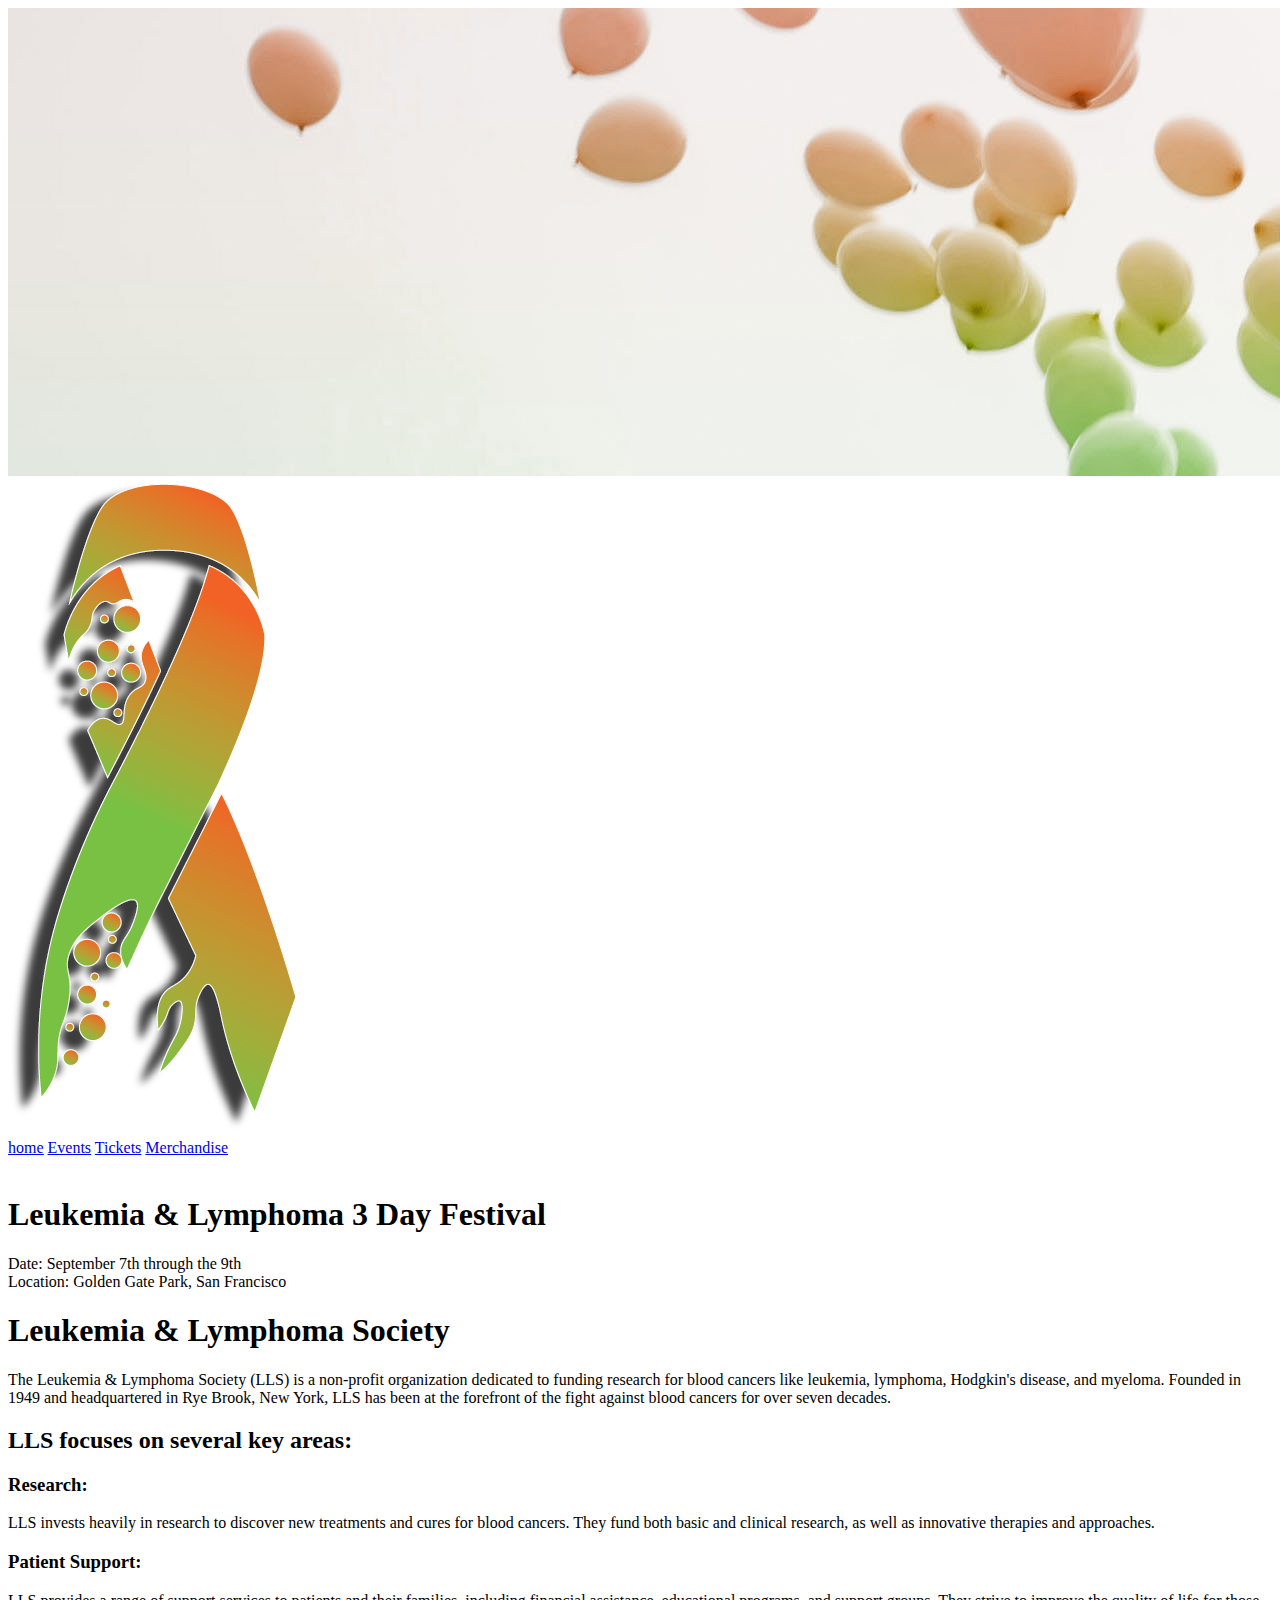
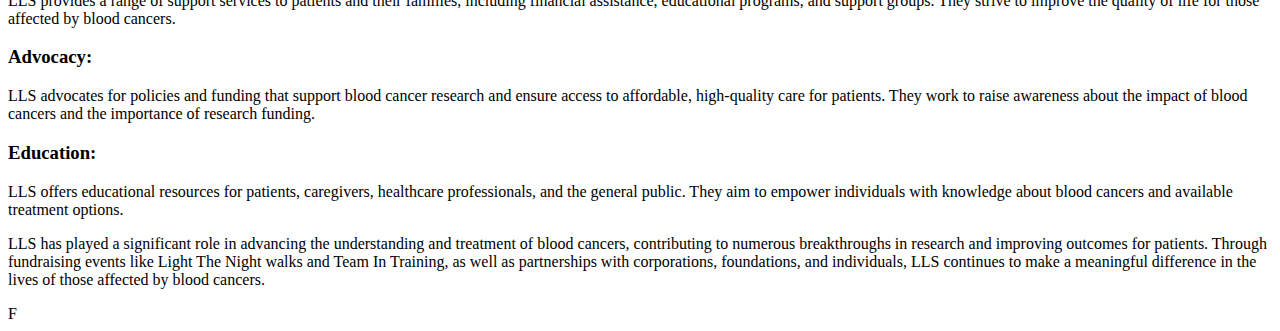
==== index.html @ 0a8d3e4e "update" ====
<!DOCTYPE html>
<html lang="en">
<head>
    <meta charset="UTF-8">
    <meta name="viewport" content="width=device-width, initial-scale=1.0">
    <title>Document</title>
    <link rel="stylesheet" href="css/style.css">

    <link rel="preconnect" href="https://fonts.googleapis.com">
    <link rel="preconnect" href="https://fonts.gstatic.com" crossorigin>
    <link href="https://fonts.googleapis.com/css2?family=Calistoga&family=Open+Sans:ital,wght@0,300..800;1,300..800&family=Poetsen+One&display=swap" rel="stylesheet">


</head>
<body>
    
    <img src="img/balloons g.jpg">
    <nav>
        <div class="logo">
            <img src="img/logo 2 veins gradient 1pt.png">  
        </div>

        <u><a href="index.html">home</a></u>
        <a href="events/events.html">Events</a>
        <a href="tickets/tickets.html">Tickets</a>
        <a href="merch/merch.html">Merchandise</a>
    </nav>

    <img src="">
   <div class="LLS">
        <h1>Leukemia & Lymphoma 3 Day Festival</h1>
        <p>Date: September 7th through the 9th
        <br>
        Location: Golden Gate Park, San Francisco </p>
    
        <h1>Leukemia & Lymphoma Society</h1>
        <p>The Leukemia & Lymphoma Society (LLS) is a non-profit organization dedicated to funding research for blood cancers like leukemia, lymphoma, Hodgkin's disease, and myeloma. Founded in 1949 and headquartered in Rye Brook, New York, LLS has been at the forefront of the fight against blood cancers for over seven decades. </p>


        <h2>LLS focuses on several key areas:</h2>
   
        <div class="focuses">
            <h3>Research:</h3>
            <p> LLS invests heavily in research to discover new treatments and cures for blood cancers. They fund both basic and clinical research, as well as innovative therapies and approaches.</p>
        
            <h3>Patient Support:</h3>
            <p>LLS provides a range of support services to patients and their families, including financial assistance, educational programs, and support groups. They strive to improve the quality of life for those affected by blood cancers.</p> 
        
            <h3>Advocacy:</h3>
            <p> LLS advocates for policies and funding that support blood cancer research and ensure access to affordable, high-quality care for patients. They work to raise awareness about the impact of blood cancers and the importance of research funding.
            </p>
        
            <h3>Education:</h3>
            <p> LLS offers educational resources for patients, caregivers, healthcare professionals, and the general public. They aim to empower individuals with knowledge about blood cancers and available treatment options.
            </p>
        </div>  
        
        <p>LLS has played a significant role in advancing the understanding and treatment of blood cancers, contributing to numerous breakthroughs in research and improving outcomes for patients. Through fundraising events like Light The Night walks and Team In Training, as well as partnerships with corporations, foundations, and individuals, LLS continues to make a meaningful difference in the lives of those affected by blood cancers.</p>
    </div> 

<div class="footer">
    F
</div>

</body>
</html>

<!-- L Orange #f79166
L Green #b9e994

O #f26124
G #7ac143 -->
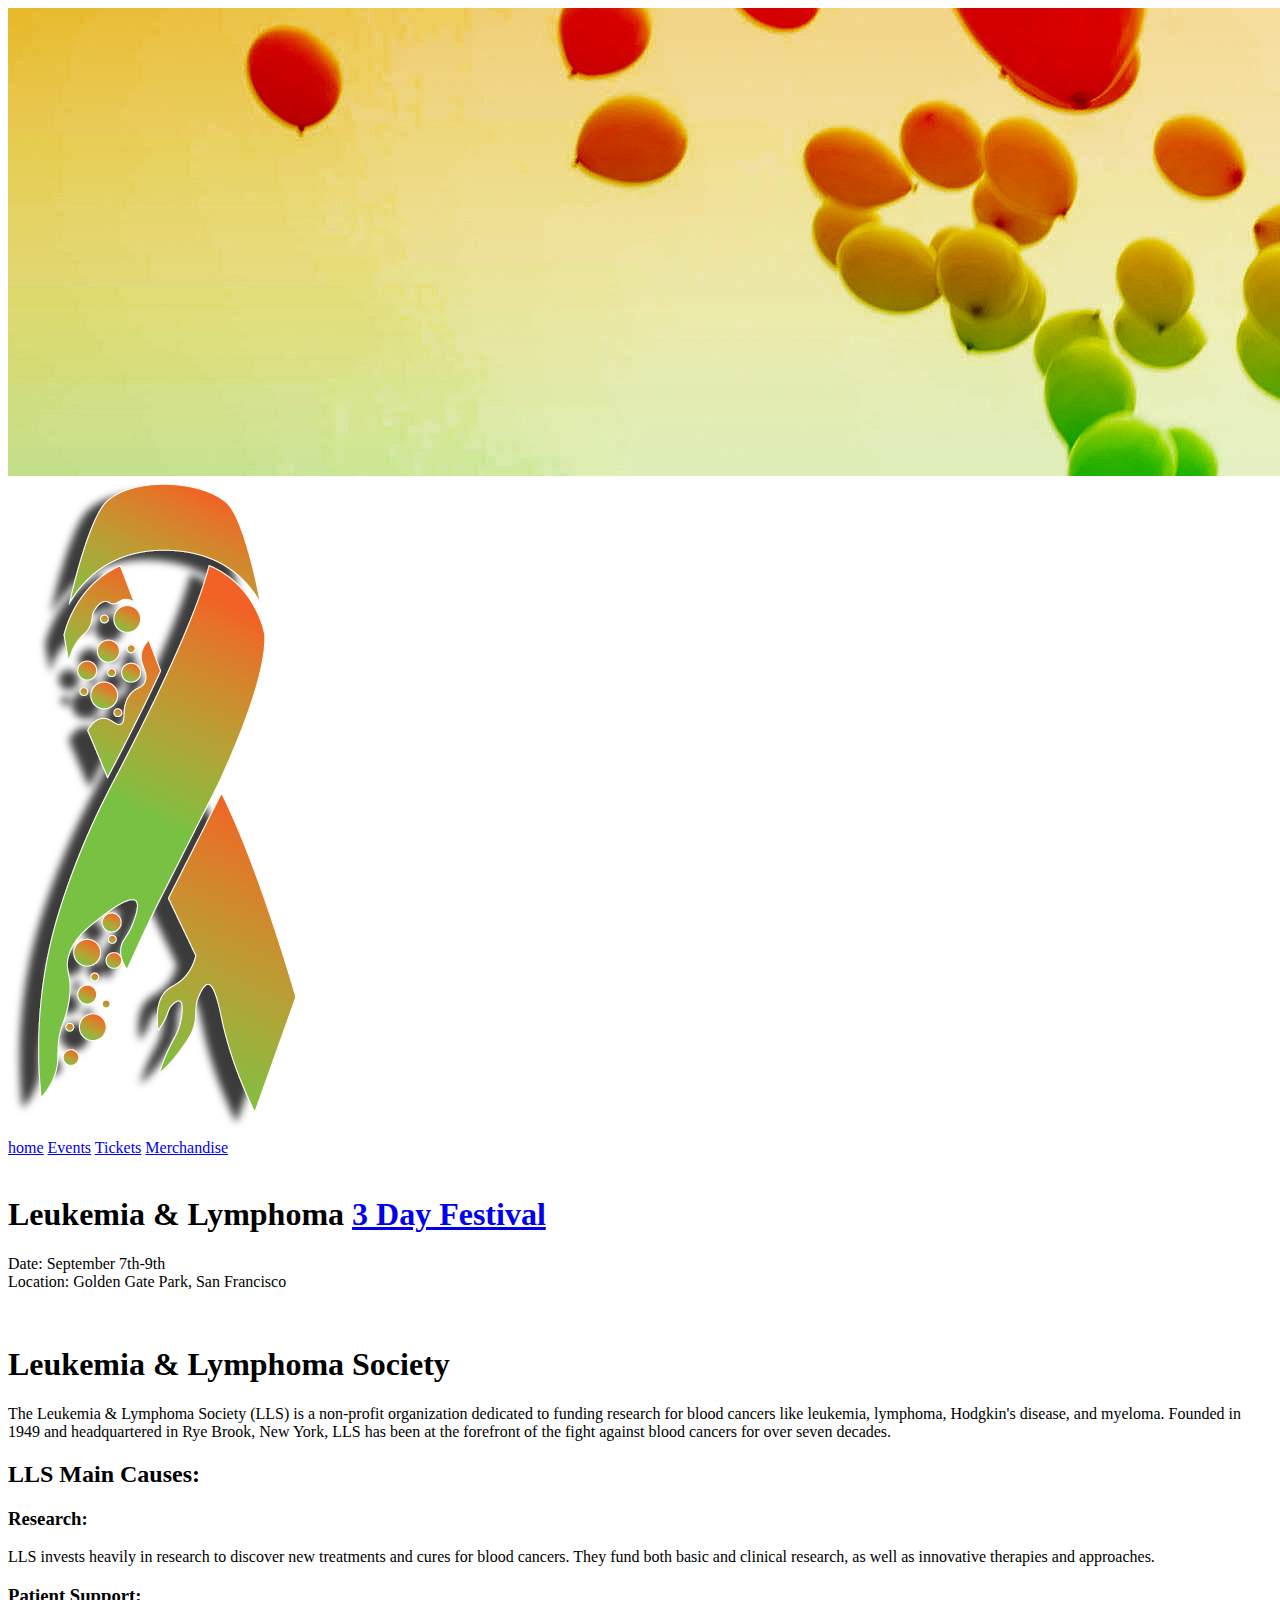
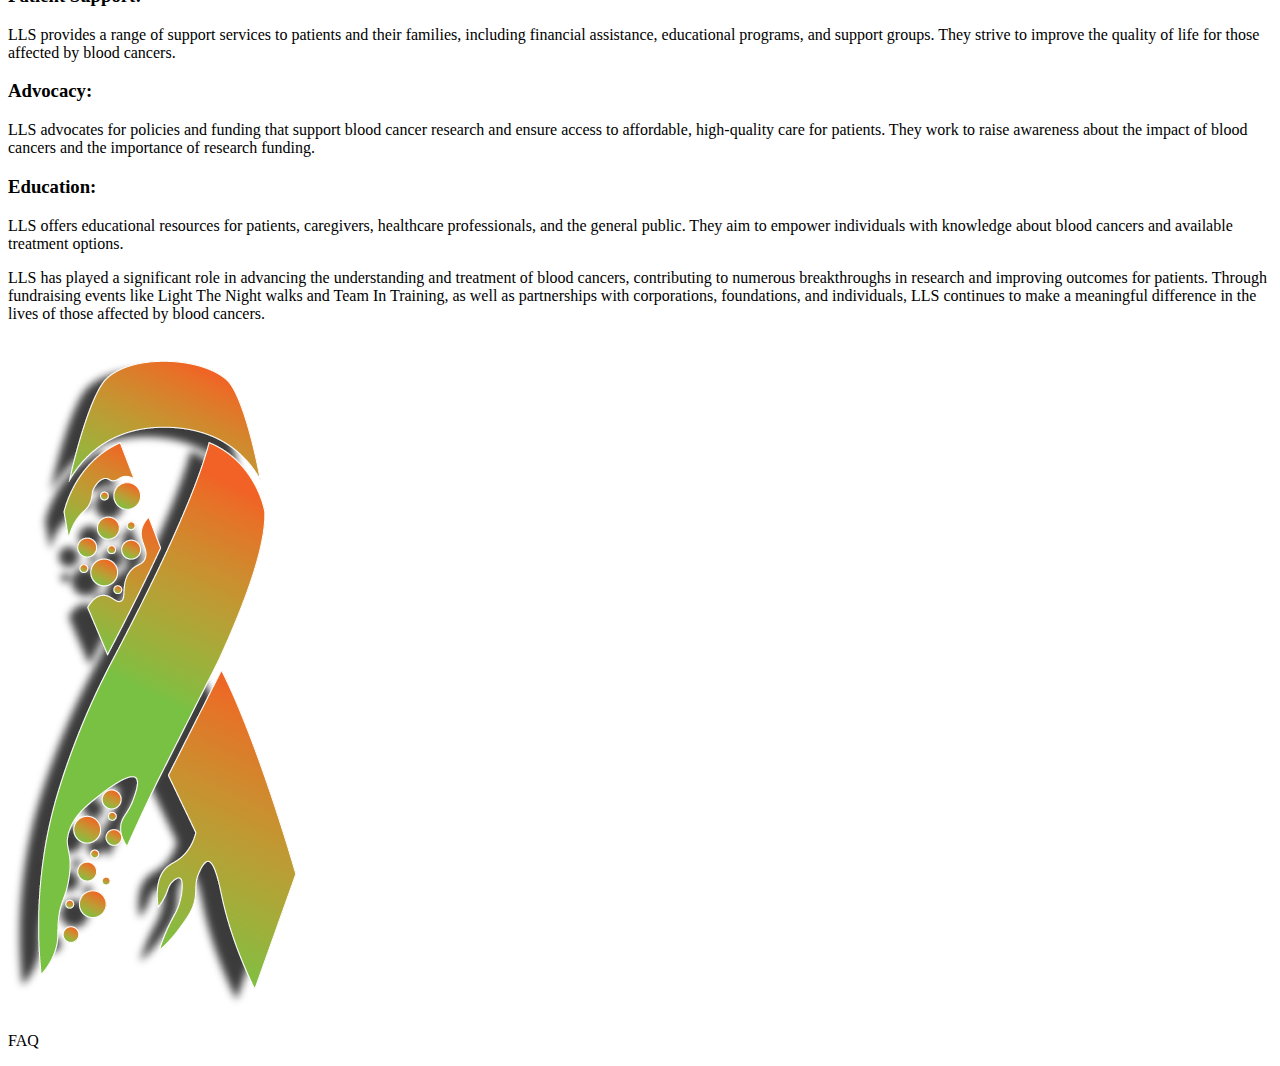
==== commit 0c95ed46: "update" ====
--- a/index.html
+++ b/index.html
@@ -14,55 +14,70 @@
 </head>
 <body>
     
-    <img src="img/balloons g.jpg">
+    <img src="img/balloons g.jpg" class="banner">
     <nav>
         <div class="logo">
             <img src="img/logo 2 veins gradient 1pt.png">  
         </div>
 
-        <u><a href="index.html">home</a></u>
+        <u><a href="LLS-Festival/index.html">home</a></u>
         <a href="events/events.html">Events</a>
-        <a href="tickets/tickets.html">Tickets</a>
-        <a href="merch/merch.html">Merchandise</a>
+        <a href="../LLS-Festival/tickets/tickets.html">Tickets</a>
+        <a href="../LLS-Festival/merch/merch.html">Merchandise</a>
     </nav>
 
     <img src="">
    <div class="LLS">
-        <h1>Leukemia & Lymphoma 3 Day Festival</h1>
-        <p>Date: September 7th through the 9th
+        <article class="Date">
+            <h1>Leukemia & Lymphoma <a href="events/events.html">3 Day Festival</a></h1>
+            <p>Date: September 7th-9th
+            <br>
+            Location: Golden Gate Park, San Francisco </p>
+        </article>
+
         <br>
-        Location: Golden Gate Park, San Francisco </p>
-    
-        <h1>Leukemia & Lymphoma Society</h1>
-        <p>The Leukemia & Lymphoma Society (LLS) is a non-profit organization dedicated to funding research for blood cancers like leukemia, lymphoma, Hodgkin's disease, and myeloma. Founded in 1949 and headquartered in Rye Brook, New York, LLS has been at the forefront of the fight against blood cancers for over seven decades. </p>
+
+        <article class="Info">
+            <h1>Leukemia & Lymphoma Society</h1>
+            <p>The Leukemia & Lymphoma Society (LLS) is a non-profit organization dedicated to funding research for blood cancers like leukemia, lymphoma, Hodgkin's disease, and myeloma. Founded in 1949 and headquartered in Rye Brook, New York, LLS has been at the forefront of the fight against blood cancers for over seven decades.
+            </p>
 
 
-        <h2>LLS focuses on several key areas:</h2>
+            <h2>LLS Main Causes:</h2>
    
-        <div class="focuses">
-            <h3>Research:</h3>
-            <p> LLS invests heavily in research to discover new treatments and cures for blood cancers. They fund both basic and clinical research, as well as innovative therapies and approaches.</p>
+            <div class="focuses">
+                <h3>Research:</h3>
+                <p> LLS invests heavily in research to discover new treatments and cures for blood cancers. They fund both basic and clinical research, as well as innovative therapies and approaches.</p>
         
-            <h3>Patient Support:</h3>
-            <p>LLS provides a range of support services to patients and their families, including financial assistance, educational programs, and support groups. They strive to improve the quality of life for those affected by blood cancers.</p> 
+                <h3>Patient Support:</h3>
+                <p>LLS provides a range of support services to patients and their families, including financial assistance, educational programs, and support groups. They strive to improve the quality of life for those affected by blood cancers.</p> 
         
-            <h3>Advocacy:</h3>
-            <p> LLS advocates for policies and funding that support blood cancer research and ensure access to affordable, high-quality care for patients. They work to raise awareness about the impact of blood cancers and the importance of research funding.
-            </p>
+                <h3>Advocacy:</h3>
+                <p> LLS advocates for policies and funding that support blood cancer research and ensure access to affordable, high-quality care for patients. They work to raise awareness about the impact of blood cancers and the importance of research funding.
+                </p>
         
-            <h3>Education:</h3>
-            <p> LLS offers educational resources for patients, caregivers, healthcare professionals, and the general public. They aim to empower individuals with knowledge about blood cancers and available treatment options.
-            </p>
-        </div>  
+                <h3>Education:</h3>
+                <p> LLS offers educational resources for patients, caregivers, healthcare professionals, and the general public. They aim to empower individuals with knowledge about blood cancers and available treatment options.
+                </p>
+            </div>  
         
-        <p>LLS has played a significant role in advancing the understanding and treatment of blood cancers, contributing to numerous breakthroughs in research and improving outcomes for patients. Through fundraising events like Light The Night walks and Team In Training, as well as partnerships with corporations, foundations, and individuals, LLS continues to make a meaningful difference in the lives of those affected by blood cancers.</p>
-    </div> 
+            <p>LLS has played a significant role in advancing the understanding and treatment of blood cancers, contributing to numerous breakthroughs in research and improving outcomes for patients. Through fundraising events like Light The Night walks and Team In Training, as well as partnerships with corporations, foundations, and individuals, LLS continues to make a meaningful difference in the lives of those affected by blood cancers.</p>
+        </article> 
 
-<div class="footer">
-    F
-</div>
+    <br>
+
+    <!-- <div class="footer">
+        <img src="../LLS-Festival/img/logo 2 veins gradient 1pt.png">
+        <p>FAQ</p>
+    </div> -->
 
 </body>
+
+<footer>
+    <div class="logoFoot">
+        <img src="img/logo 2 veins gradient 1pt.png">
+    </div>
+    <p>FAQ</p></footer>
 </html>
 
 <!-- L Orange #f79166
